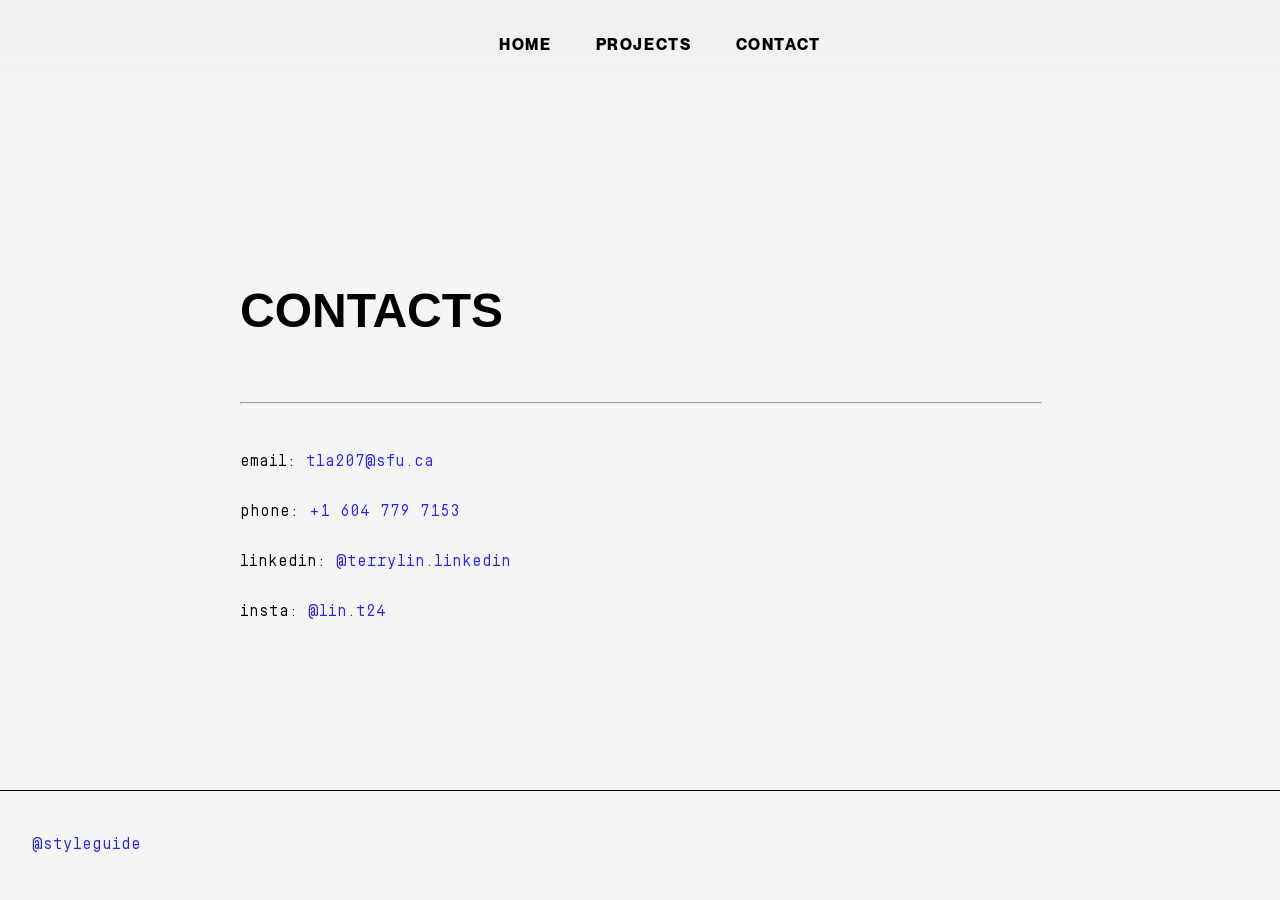
==== contact.html @ fca8240c "update" ====
<!doctype html>
<html lang="en">
  <head>
    <meta charset="UTF-8" />
    <meta name="viewport" content="width=device-width, initial-scale=1.0" />
    <title>Portfolio</title>
    <link rel="stylesheet" href="css/contact.css" />
    <link rel="stylesheet" href="css/fonts.css" />
    <link rel="icon" type="image/png" href="img/icon.png" />
  </head>
  <body>
    <header>
      <nav class="navbar">
        <ul>
          <li><a href="index.html" class="active">HOME</a></li>
          <li><a href="index.html#projects">PROJECTS</a></li>
          <li><a href="contact.html">CONTACT</a></li>
        </ul>
      </nav>
    </header>

    <main>
      <div class="contact-cont">
        <h1>CONTACTS</h1>
        <hr>
        <p>email: <span class="highlight">tla207@sfu.ca</span></p>
        <p>phone: <span class="highlight">+1 604 779 7153</span></p>
        <p>linkedin: <a href="https://www.linkedin.com/in/terry-lin-54bb851bb/" target="_blank">@terrylin.linkedin</a></p>
        <p>insta: <a href="https://www.instagram.com/lin.t24/" target="_blank">@lin.t24</a></p>
      </div>
    </main>
    
    <footer>
      <hr />
      <div class="footer-cont">
        <a href="style.html">@styleguide</a>
      </div>
    </footer>
  </body>
</html>
---- css/contact.css ----
header {
  position: fixed;
  top: 0;
  left: 0;
  width: 100%;
  z-index: 9999;
  height: 200px;
  background: linear-gradient(
    to bottom,
    rgba(242, 240, 239, 0.98) 0%,
    rgba(242, 240, 239, 0.92) 20%,
    rgba(242, 240, 239, 0.75) 40%,
    rgba(242, 240, 239, 0.45) 65%,
    rgba(242, 240, 239, 0.18) 85%,
    rgba(242, 240, 239, 0) 100%
  );
}

body {
  margin: 0;
  background-color: #f5f5f5;
}

/*nav*/
.navbar {
  display: flex;
  align-items: center;
  justify-content: center;
  padding: 0.5rem 10%;
}

.navbar ul li {
  list-style-type: none;
  display: inline-block;
  padding: 10px 20px;
}

.navbar ul li a {
  position: relative;
  color: #000000;
  font-family: "NeueMontreal", sans-serif;
  font-weight: bold;
  text-decoration: none;
  font-size: 1rem;
  letter-spacing: 0.1em;
}

.navbar ul li a::after {
  content: "";
  position: absolute;
  left: 0;
  bottom: -4px;
  width: 100%;
  height: 2px;
  background-color: #2323ff;
  transform: scaleX(0);
  transform-origin: left;
  transition: transform 0.5s ease;
}

.navbar ul li a:hover {
  color: #2323ff;
}

.navbar ul li a:hover::after {
  transform: scaleX(1);
}

/*contacts*/
main {
  display: flex;
  justify-content: center;
  align-items: center; 
  min-height: 70vh;
  margin-top: 8rem;
  margin-bottom: 2rem;
}

.contact-cont {
  width: 800px;
  margin: 0 auto;

  display: flex;
  flex-direction: column;

  text-align: left;
}

.contact-cont hr {
  width: 800px;
  margin: 2rem 0;
}

.contact-cont h1 {
  font-family: "Neue Montreal", sans-serif;
  font-size: 3rem;
}

.contact-cont p {
  font-family: "Simplon Mono", monospace;
}

.contact-cont a:link,
.contact-cont a:visited {
  color: #2323ff;   
  text-decoration: none;
}

.highlight {
  color: #2323ff; 
}

/*footer*/
footer hr {
  border: none;
  height: 1px;
  background-color: black;
  width: 100%;
}

footer a {
  font-family: "Simplon Mono", monospace;
  display: inline-block;
  margin-top: 12px;
  font-size: 1rem;
  color: #2323ff;
  text-decoration: none;
  position: relative;
}

.footer-cont {
  margin-top: 2rem;
  margin-left: 2rem;
  margin-bottom: 2rem;
}
---- css/fonts.css ----
@font-face {
    font-family: "Givonic";
    font-weight: normal;
	font-style: normal;
    src: url(../fonts/Givonic-Regular.otf) format('truetype');
}

@font-face {
    font-family: "NeueMontreal";
    font-weight: bold;
	font-style: normal;
    src: url(../fonts/NeueMontreal-Bold.otf) format('truetype');
}

@font-face {
    font-family: "Simplon Mono";
    font-weight: normal;
	font-style: monospace;
    src: url(../fonts/Simplon\ Mono.ttf) format('truetype');
}
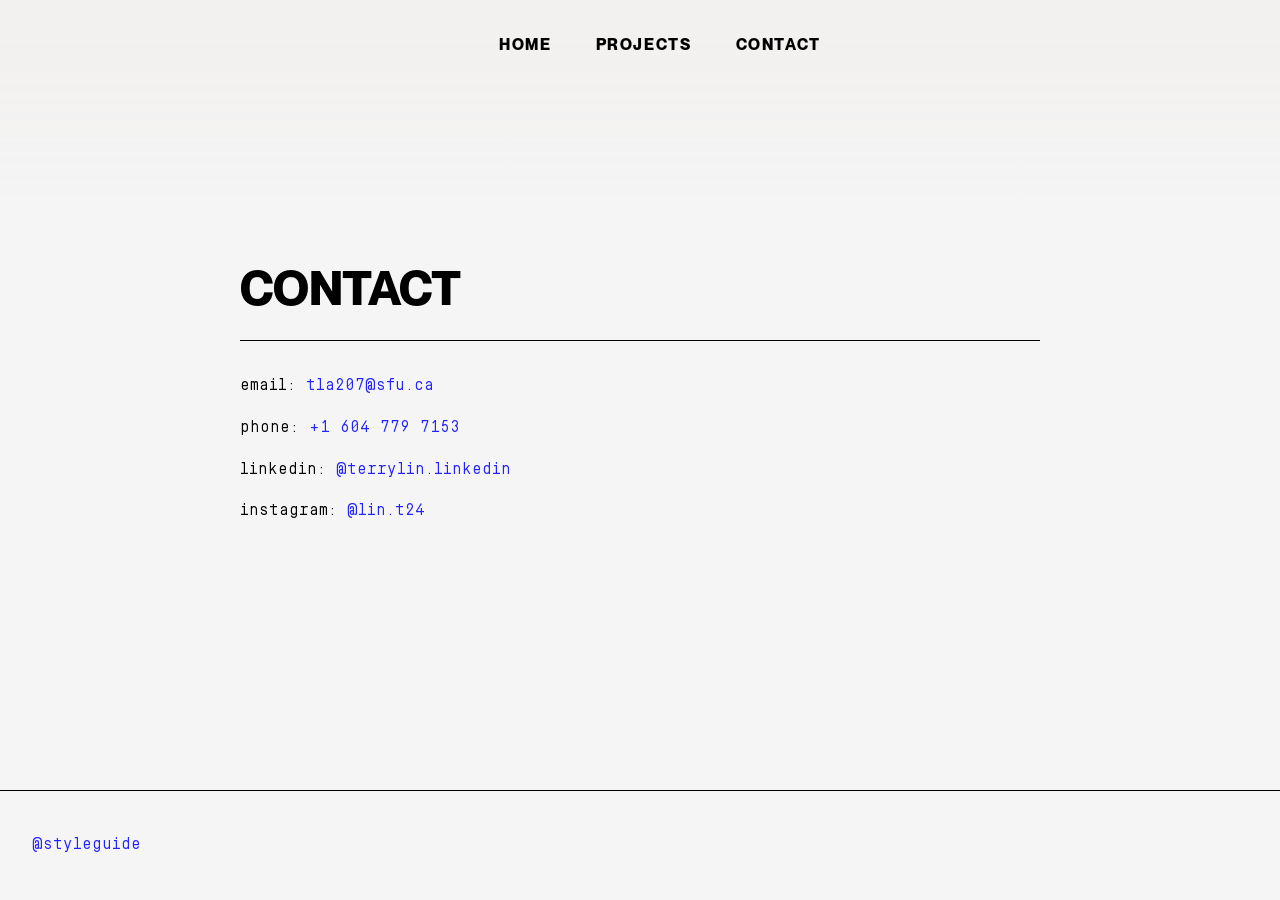
==== commit 5b03a5a6: "updates" ====
--- a/contact.html
+++ b/contact.html
@@ -3,33 +3,43 @@
   <head>
     <meta charset="UTF-8" />
     <meta name="viewport" content="width=device-width, initial-scale=1.0" />
-    <title>Portfolio</title>
+    <title>Contact | Portfolio</title>
     <link rel="stylesheet" href="css/contact.css" />
     <link rel="stylesheet" href="css/fonts.css" />
-    <link rel="icon" type="image/png" href="img/icon.png" />
+    <link rel="icon" type="image/png" href="img/logo.png" />
   </head>
   <body>
     <header>
       <nav class="navbar">
         <ul>
-          <li><a href="index.html" class="active">HOME</a></li>
+          <li><a href="index.html">HOME</a></li>
           <li><a href="index.html#projects">PROJECTS</a></li>
-          <li><a href="contact.html">CONTACT</a></li>
+          <li><a href="contact.html" class="active">CONTACT</a></li>
         </ul>
       </nav>
     </header>
 
     <main>
-      <div class="contact-cont">
-        <h1>CONTACTS</h1>
-        <hr>
+      <section class="contact-cont">
+        <h1>CONTACT</h1>
+        <hr />
         <p>email: <span class="highlight">tla207@sfu.ca</span></p>
         <p>phone: <span class="highlight">+1 604 779 7153</span></p>
-        <p>linkedin: <a href="https://www.linkedin.com/in/terry-lin-54bb851bb/" target="_blank">@terrylin.linkedin</a></p>
-        <p>insta: <a href="https://www.instagram.com/lin.t24/" target="_blank">@lin.t24</a></p>
-      </div>
+        <p>
+          linkedin:
+          <a href="https://www.linkedin.com/in/terry-lin-54bb851bb/" target="_blank">
+            @terrylin.linkedin
+          </a>
+        </p>
+        <p>
+          instagram:
+          <a href="https://www.instagram.com/lin.t24/" target="_blank">
+            @lin.t24
+          </a>
+        </p>
+      </section>
     </main>
-    
+
     <footer>
       <hr />
       <div class="footer-cont">
@@ -37,4 +47,4 @@
       </div>
     </footer>
   </body>
-</html>
+</html>
--- a/css/contact.css
+++ b/css/contact.css
@@ -19,9 +19,9 @@
 body {
   margin: 0;
   background-color: #f5f5f5;
+  color: #000000;
 }
 
-/*nav*/
 .navbar {
   display: flex;
   align-items: center;
@@ -66,51 +66,59 @@
   transform: scaleX(1);
 }
 
-/*contacts*/
+/* contact */
 main {
   display: flex;
   justify-content: center;
-  align-items: center; 
+  align-items: center;
   min-height: 70vh;
-  margin-top: 8rem;
-  margin-bottom: 2rem;
+  padding-top: 200px;
+  padding-left: 2rem;
+  padding-right: 2rem;
+  padding-bottom: 2rem;
+  margin-bottom: 10rem;
+  box-sizing: border-box;
 }
 
 .contact-cont {
-  width: 800px;
-  margin: 0 auto;
-
+  width: 100%;
+  max-width: 800px;
   display: flex;
   flex-direction: column;
-
   text-align: left;
 }
 
 .contact-cont hr {
-  width: 800px;
-  margin: 2rem 0;
+  width: 100%;
+  margin: 1.5rem 0 2rem 0;
+  border: none;
+  height: 1px;
+  background-color: black;
 }
 
 .contact-cont h1 {
-  font-family: "Neue Montreal", sans-serif;
+  margin: 0;
+  font-family: "NeueMontreal", sans-serif;
   font-size: 3rem;
 }
 
 .contact-cont p {
+  margin: 0 0 1rem 0;
   font-family: "Simplon Mono", monospace;
+  font-size: 1rem;
+  line-height: 1.6;
 }
 
-.contact-cont a:link,
-.contact-cont a:visited {
-  color: #2323ff;   
+.contact-cont a {
+  color: #2323ff;
   text-decoration: none;
 }
 
 .highlight {
-  color: #2323ff; 
+  color: #2323ff;
 }
 
-/*footer*/
+/* footer */
 footer hr {
   border: none;
   height: 1px;
@@ -133,3 +141,31 @@
   margin-left: 2rem;
   margin-bottom: 2rem;
 }
+
+/* scrollbar */
+::-webkit-scrollbar {
+  width: 4px;
+}
+
+::-webkit-scrollbar-thumb {
+  background: #2323ff;
+}
+
+::-webkit-scrollbar-track {
+  background: transparent;
+}
+
+@media (max-width: 768px) {
+  .contact-cont h1 {
+    font-size: 2.25rem;
+  }
+
+  main {
+    padding-left: 1.5rem;
+    padding-right: 1.5rem;
+  }
+
+  .footer-cont {
+    margin-left: 1.5rem;
+  }
+}
